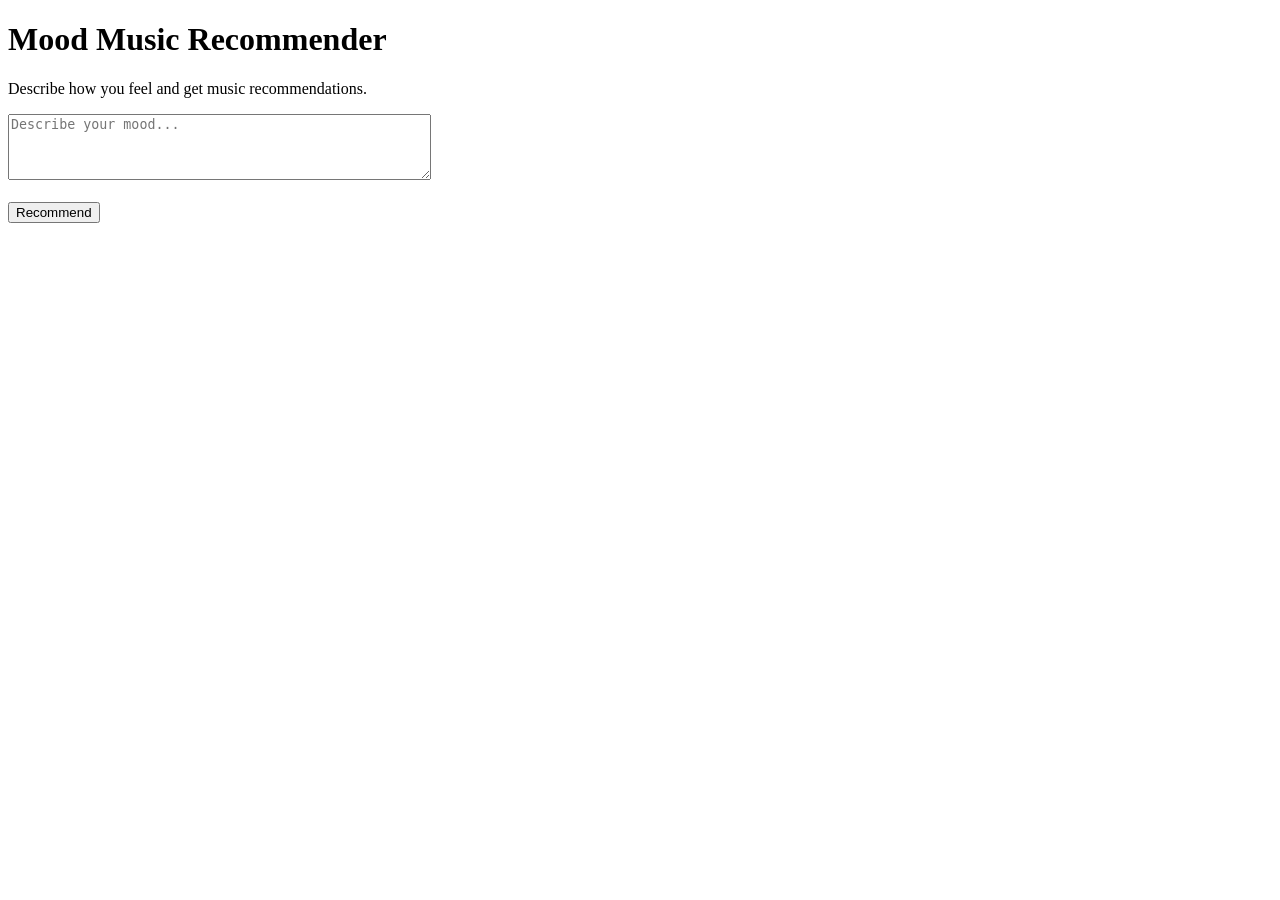
==== backend/app/templates/index.html @ a581b2ab "Update .gitignore and clean ignored files" ====
<!DOCTYPE html>
<html>

<head>
    <title>Mood Music Recommender</title>

    <meta name="viewport" content="width=device-width, initial-scale=1.0">

    <link rel="stylesheet" href="/static/style.css">
</head>

<body>

<h1>Mood Music Recommender</h1>

<p>Describe how you feel and get music recommendations.</p>

<textarea id="text" placeholder="Describe your mood..." rows="4" cols="50"></textarea>

<br><br>

<button onclick="getMusic()">Recommend</button>

<h2 id="emotion"></h2>

<ul id="results"></ul>

<script src="/static/script.js"></script>

</body>

</html>
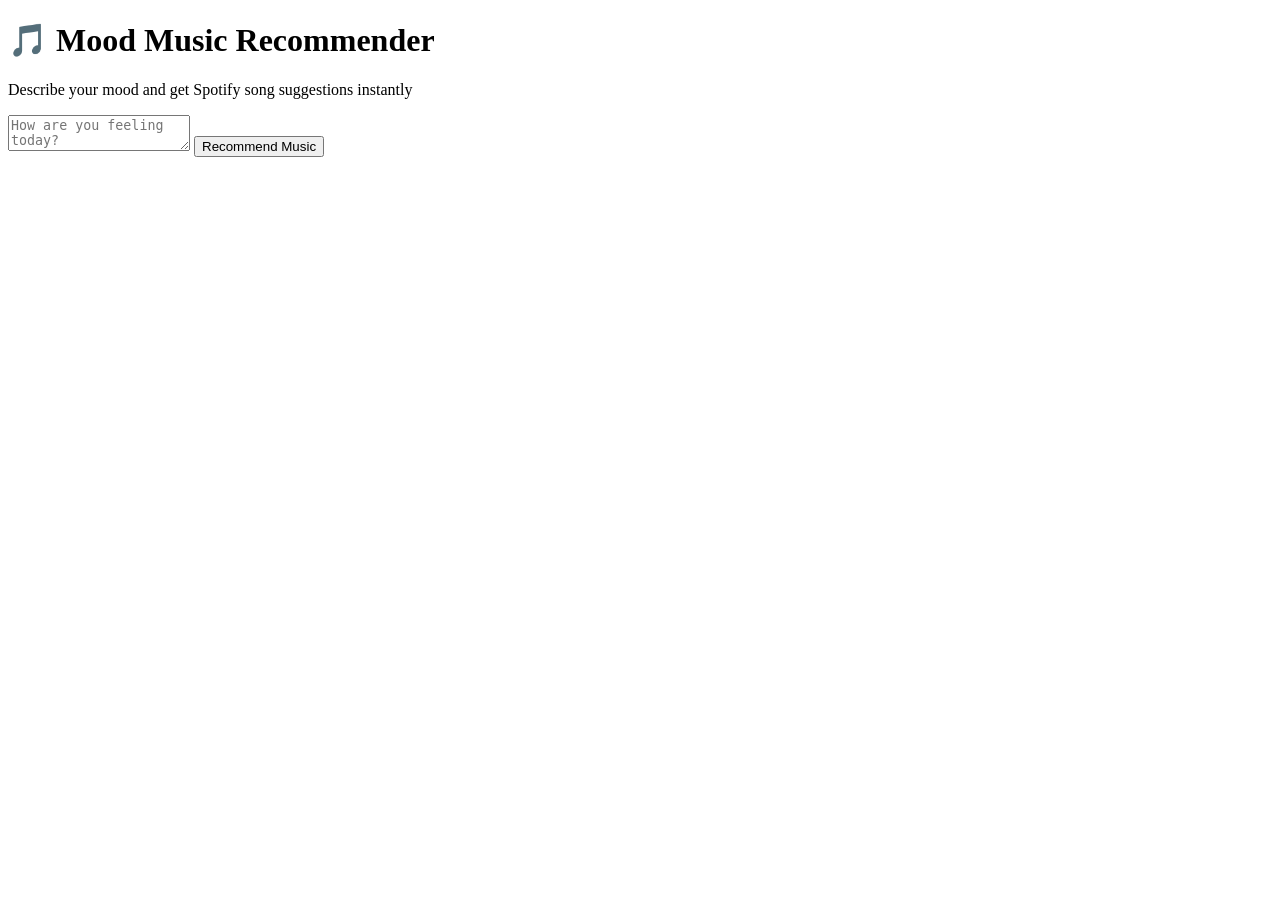
==== commit 6f4b14af: "Stable working version with backend fixes and upgraded UI" ====
--- a/backend/app/templates/index.html
+++ b/backend/app/templates/index.html
@@ -1,32 +1,26 @@
 <!DOCTYPE html>
-<html>
-
+<html lang="en">
 <head>
-    <title>Mood Music Recommender</title>
-
+    <meta charset="UTF-8">
     <meta name="viewport" content="width=device-width, initial-scale=1.0">
-
+    <title>AI Mood Music Recommender</title>
     <link rel="stylesheet" href="/static/style.css">
 </head>
-
 <body>
 
-<h1>Mood Music Recommender</h1>
+    <div class="main-box">
+        <h1>🎵 Mood Music Recommender</h1>
+        <p class="tagline">Describe your mood and get Spotify song suggestions instantly</p>
 
-<p>Describe how you feel and get music recommendations.</p>
+        <textarea id="text" placeholder="How are you feeling today?"></textarea>
 
-<textarea id="text" placeholder="Describe your mood..." rows="4" cols="50"></textarea>
+        <button onclick="getMusic()">Recommend Music</button>
 
-<br><br>
+        <h2 id="emotion"></h2>
 
-<button onclick="getMusic()">Recommend</button>
+        <div id="results"></div>
+    </div>
 
-<h2 id="emotion"></h2>
-
-<ul id="results"></ul>
-
-<script src="/static/script.js"></script>
-
+    <script src="/static/script.js"></script>
 </body>
-
 </html>
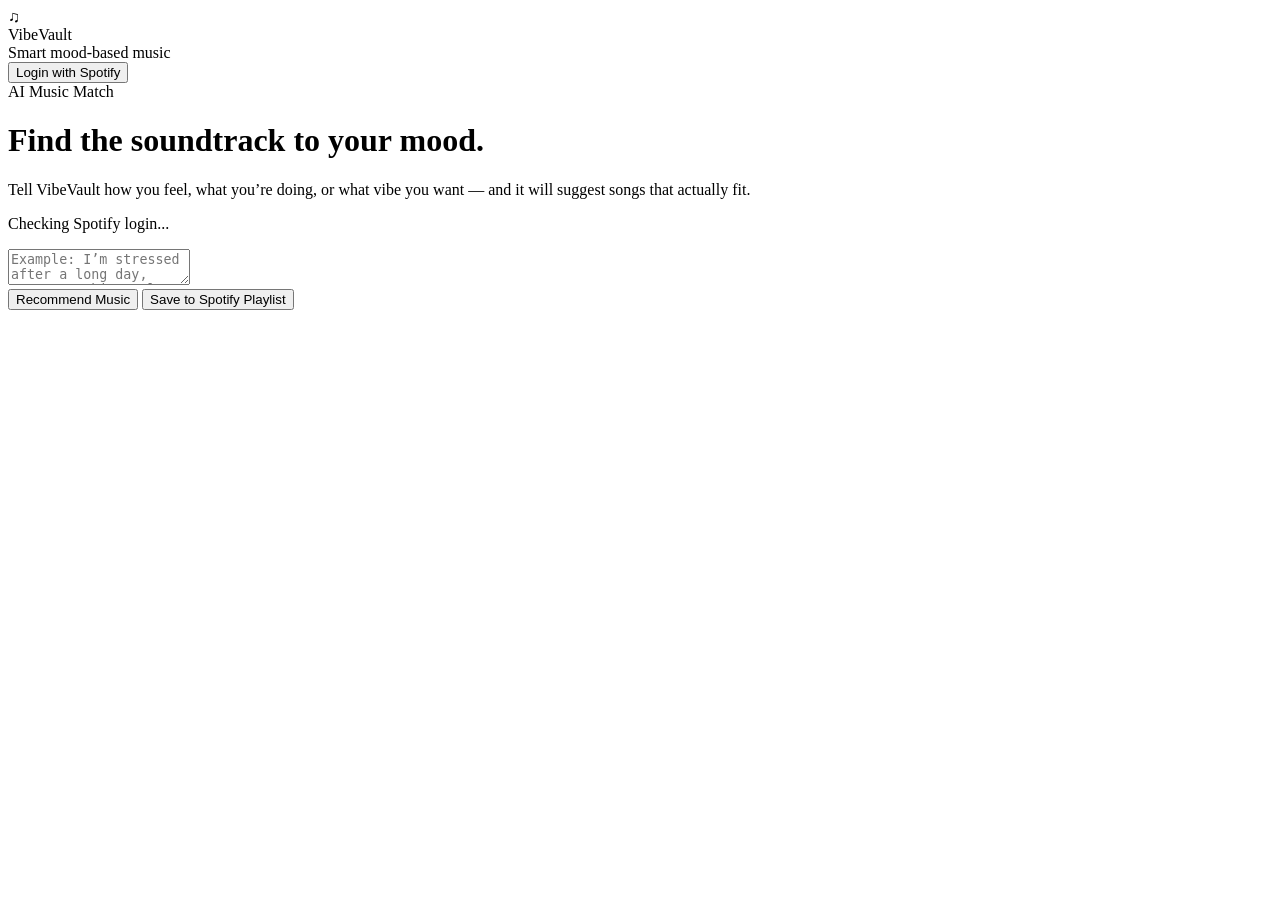
==== commit 0d343633: "Add all new test files, server runner, and final documentation updates" ====
--- a/backend/app/templates/index.html
+++ b/backend/app/templates/index.html
@@ -3,22 +3,41 @@
 <head>
     <meta charset="UTF-8">
     <meta name="viewport" content="width=device-width, initial-scale=1.0">
-    <title>AI Mood Music Recommender</title>
+    <title>VibeVault</title>
     <link rel="stylesheet" href="/static/style.css">
 </head>
 <body>
+    <div class="page-shell">
+        <header class="topbar">
+            <div class="brand">
+                <div class="brand-mark">♫</div>
+                <div>
+                    <div class="brand-name">VibeVault</div>
+                    <div class="brand-subtitle">Smart mood-based music</div>
+                </div>
+            </div>
+            <button id="spotify-login" class="secondary">Login with Spotify</button>
+        </header>
 
-    <div class="main-box">
-        <h1>🎵 Mood Music Recommender</h1>
-        <p class="tagline">Describe your mood and get Spotify song suggestions instantly</p>
+        <div class="main-box">
+            <div class="hero">
+                <span class="chip">AI Music Match</span>
+                <h1>Find the soundtrack to your mood.</h1>
+                <p class="tagline">Tell VibeVault how you feel, what you’re doing, or what vibe you want — and it will suggest songs that actually fit.</p>
+            </div>
 
-        <textarea id="text" placeholder="How are you feeling today?"></textarea>
+            <p id="auth-status" class="auth-status">Checking Spotify login...</p>
 
-        <button onclick="getMusic()">Recommend Music</button>
+            <textarea id="text" placeholder="Example: I’m stressed after a long day, want something calm and cozy, maybe rainy-night energy..."></textarea>
 
-        <h2 id="emotion"></h2>
+            <div class="toolbar">
+                <button onclick="getMusic()">Recommend Music</button>
+                <button id="save-playlist" class="secondary ghost" onclick="savePlaylist()">Save to Spotify Playlist</button>
+            </div>
 
-        <div id="results"></div>
+            <h2 id="emotion"></h2>
+            <div id="results"></div>
+        </div>
     </div>
 
     <script src="/static/script.js"></script>
